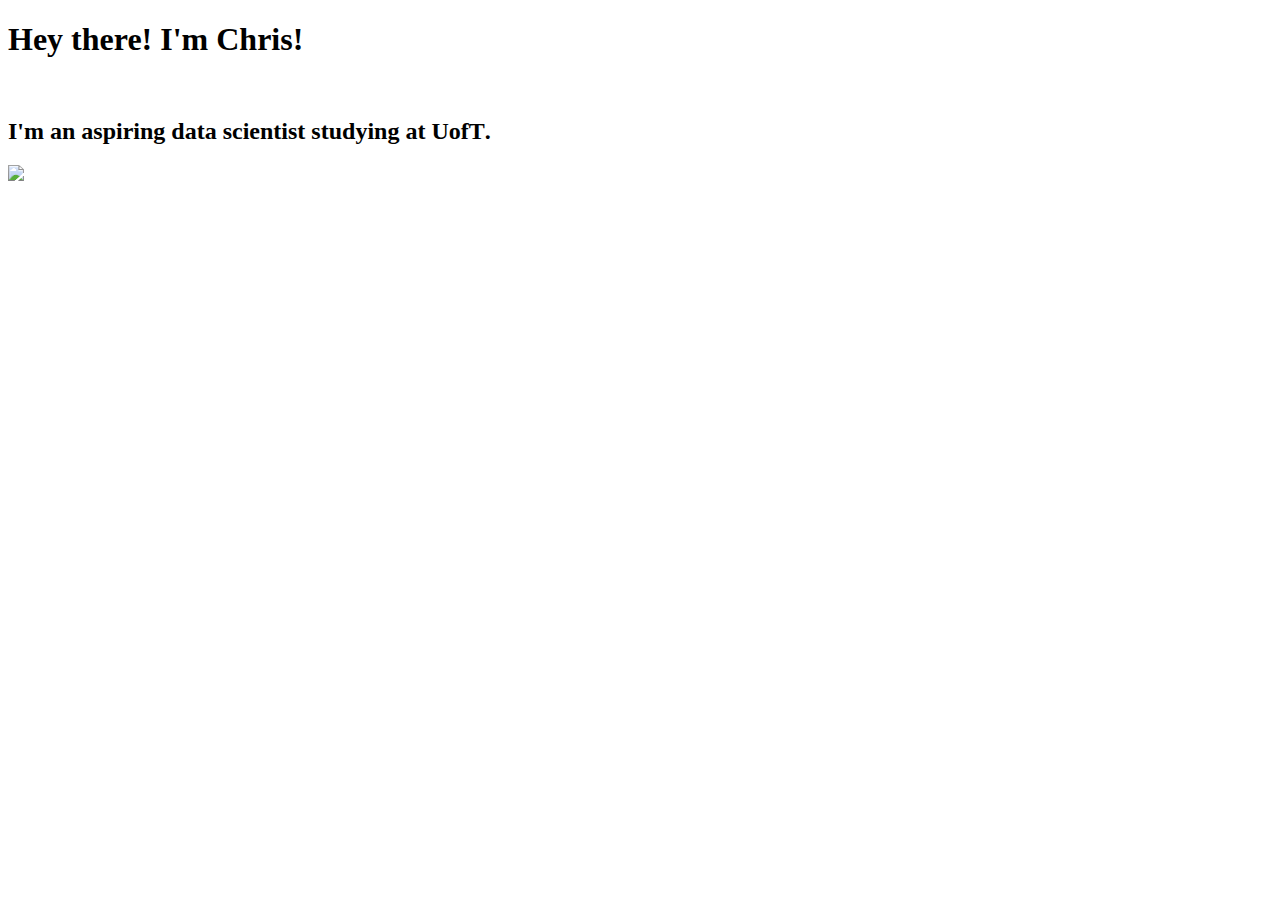
==== templates/index.html @ f013d294 "all nights work done" ====
<!DOCTYPE html>
<html lang="en">
    <head>
        <meta charset="UTF-8">
        <meta name="viewport" content="width=device-width, initial-scale=1.0">
        <meta http-equiv="X-UA-Compatible" content="ie=edge">
        <title>Meet Chris</title>
        <link href="https://fonts.googleapis.com/css?family=Montserrat" rel="stylesheet">
        <link rel="stylesheet" href="static/css/style.css">
    </head>

    <body>
        <div id="header">
            <h1>
                Hey there! I'm <b>Chris</b>!
            </h1>
            <br>
            <h2>
                I'm an aspiring data scientist studying at <b>UofT</b>.
            </h2>
        </div>

        <a href="home.html"><img src="static/img/its-me.png" class="img-its-me bounce"></a>

        <script src="static/js/index.js"></script>
    </body>
</html>
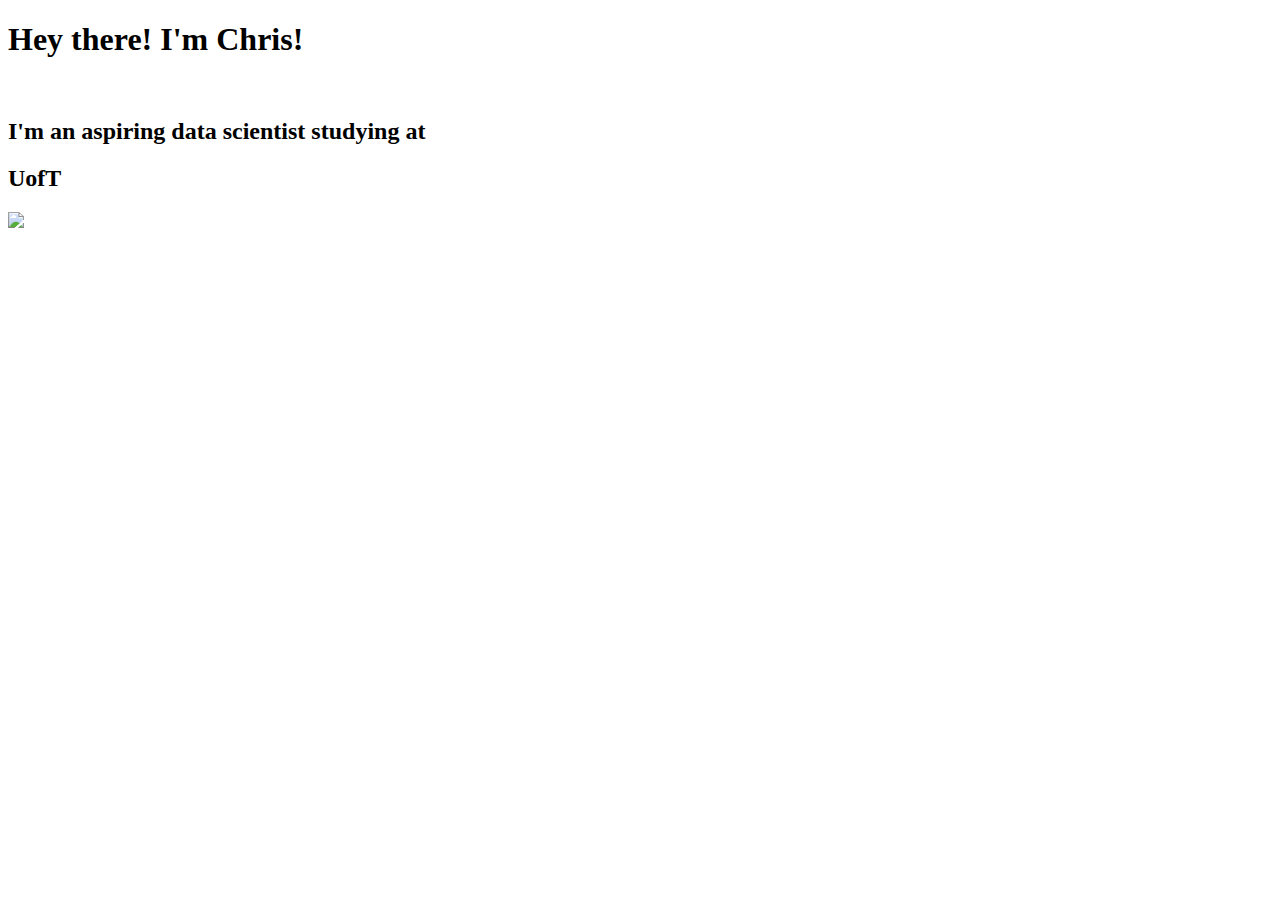
==== commit ec5c629f: "adding new pages" ====
--- a/templates/index.html
+++ b/templates/index.html
@@ -16,7 +16,10 @@
             </h1>
             <br>
             <h2>
-                I'm an aspiring data scientist studying at <b>UofT</b>.
+                I'm an aspiring data scientist studying at
+            </h2>
+            <h2>
+                <b>UofT</b>
             </h2>
         </div>
 
